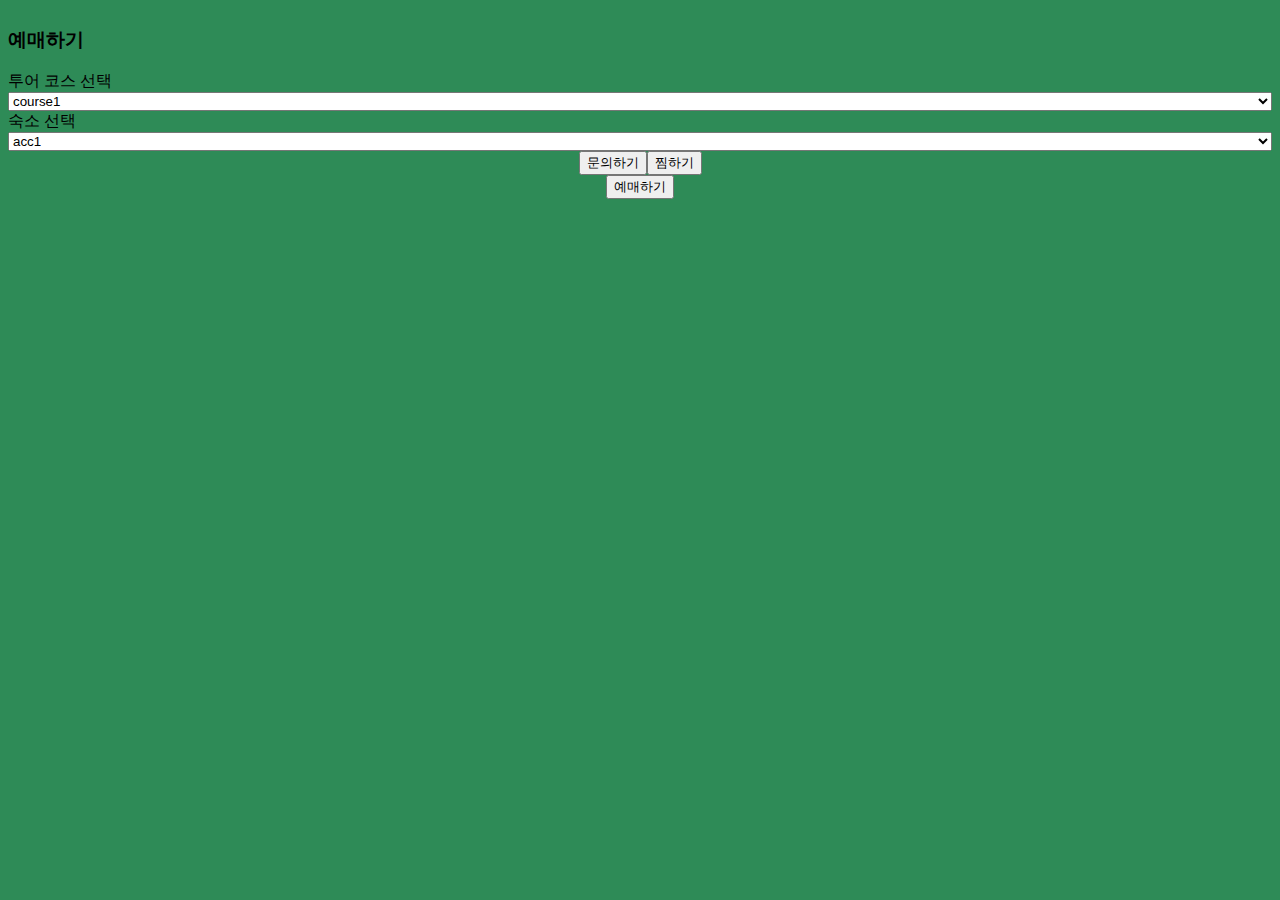
==== html/book-mobile.html @ d5210b1e "sign-up" ====
<!DOCTYPE html>
<html lang="en">
  <head>
    <meta charset="UTF-8" />
    <meta name="viewport" content="width=device-width, initial-scale=1.0" />
    <link rel="stylesheet" href="../css/book-mobile.css" />
    <title>Document</title>
  </head>
  <body>
    <main>
      <form action="#" class="book-form">
        <div class="book-container">
          <h3>예매하기</h3>
          <label for="course">투어 코스 선택</label>
          <select name="course" id="course">
            <option value="1">course1</option>
            <option value="2">course2</option>
            <option value="3">course3</option>
            <option value="4">course4</option>
          </select>
          <label for="accomodation">숙소 선택</label>
          <select name="accomodation" id="accomodation">
            <option value="1">acc1</option>
            <option value="2">acc2</option>
            <option value="3">acc3</option>
            <option value="4">acc4</option>
          </select>
        </div>
        <div class="submit-container">
          <div class="submit-container__start">
            <button>문의하기</button>
            <button>찜하기</button>
          </div>
          <div class="submit-container__end">
            <input type="submit" value="예매하기" />
          </div>
        </div>
      </form>
    </main>
  </body>
</html>
---- css/book-mobile.css ----
@import "var.css";

/* main */
body {
  background-color: seagreen;
}
.book-form {
  display: flex;
  flex-direction: column;
}

.book-container {
  display: flex;
  flex-direction: column;
}

.submit-container {
  display: flex;
  flex-direction: column;
}

.submit-container__start {
  display: flex;
  justify-content: center;
}

.submit-container__end {
  display: flex;
  justify-content: center;
}
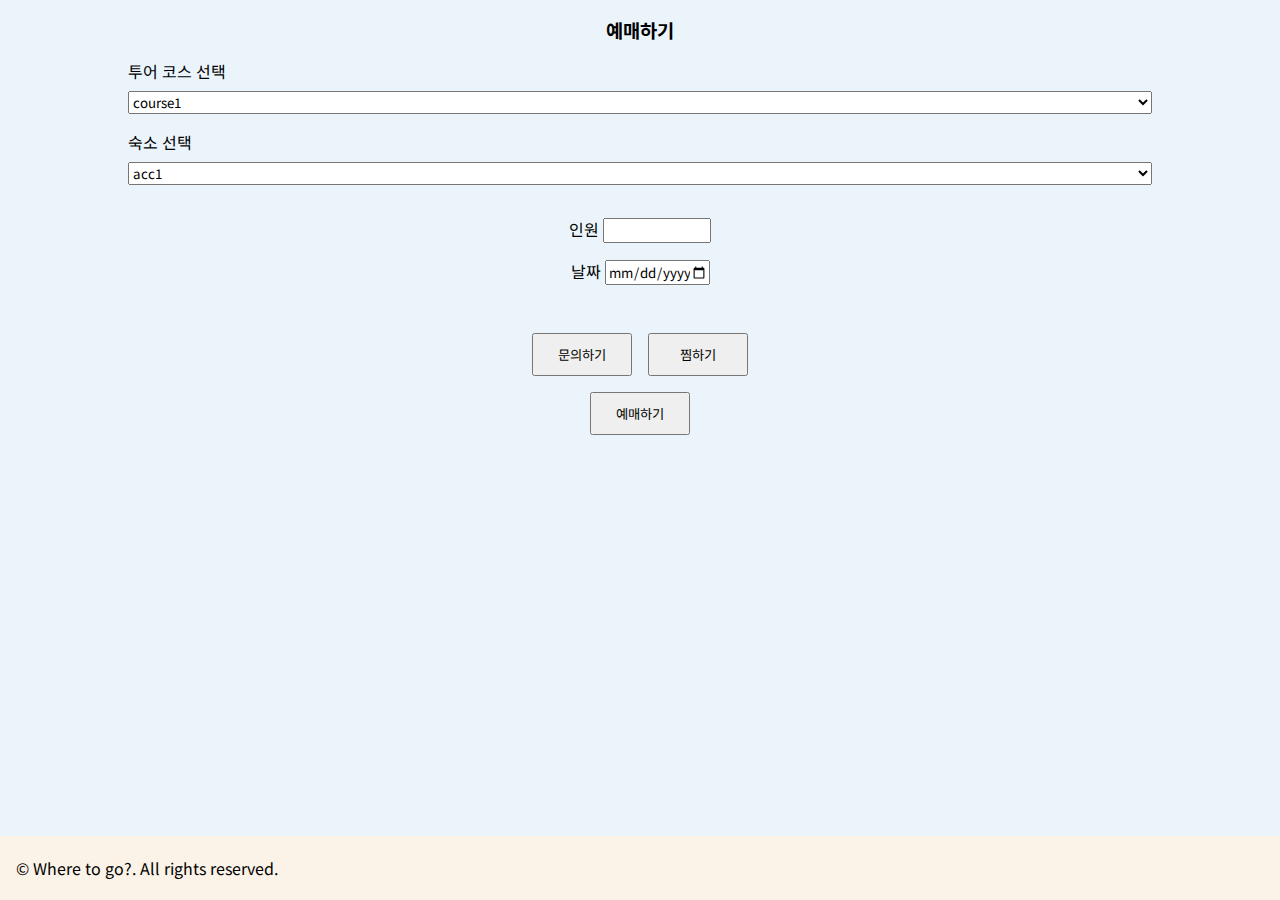
==== commit 5bddf098: "WYP" ====
--- a/html/book-mobile.html
+++ b/html/book-mobile.html
@@ -4,14 +4,14 @@
     <meta charset="UTF-8" />
     <meta name="viewport" content="width=device-width, initial-scale=1.0" />
     <link rel="stylesheet" href="../css/book-mobile.css" />
-    <title>Document</title>
+    <title>어디가개?</title>
   </head>
   <body>
     <main>
       <form action="#" class="book-form">
         <div class="book-container">
           <h3>예매하기</h3>
-          <label for="course">투어 코스 선택</label>
+          <label course-labelfor="course">투어 코스 선택</label>
           <select name="course" id="course">
             <option value="1">course1</option>
             <option value="2">course2</option>
@@ -26,6 +26,16 @@
             <option value="4">acc4</option>
           </select>
         </div>
+        <div class="book-info-container">
+          <div class="book-info-container__start">
+            <label for="people">인원</label>
+            <input type="number" id="people" />
+          </div>
+          <div class="book-info-container__end">
+            <label for="date">날짜</label>
+            <input type="date" id="date" />
+          </div>
+        </div>
         <div class="submit-container">
           <div class="submit-container__start">
             <button>문의하기</button>
@@ -37,5 +47,11 @@
         </div>
       </form>
     </main>
+    <iframe
+      src="../html/components/footer.html "
+      frameborder="0"
+      width="100%"
+      height="96px"
+    ></iframe>
   </body>
 </html>
--- a/css/book-mobile.css
+++ b/css/book-mobile.css
@@ -1,17 +1,56 @@
-@import "var.css";
+@import url(./var.css);
 
+* {
+  margin: 0;
+}
 /* main */
 body {
-  background-color: seagreen;
+  background-color: var(--color-light-blue);
 }
 .book-form {
   display: flex;
   flex-direction: column;
+  width: 80%;
+  margin: 0 auto;
 }
 
 .book-container {
   display: flex;
   flex-direction: column;
+}
+
+.book-container h3 {
+  text-align: center;
+  margin: 16px;
+  margin-bottom: 64 px;
+}
+
+.book-container label {
+  margin-bottom: 8px;
+}
+
+.book-container > select {
+  margin-bottom: 16px;
+}
+
+.book-container select:last-child {
+  margin-bottom: 32px;
+}
+
+.book-info-container {
+  display: flex;
+  flex-direction: column;
+  align-items: center;
+  margin-bottom: 32px;
+}
+
+.book-info-container__start,
+.book-info-container__end {
+  margin-bottom: 16px;
+}
+
+.book-info-container input {
+  width: 100px;
 }
 
 .submit-container {
@@ -22,9 +61,29 @@
 .submit-container__start {
   display: flex;
   justify-content: center;
+  margin-bottom: 16px;
+}
+
+.submit-container__start button {
+  padding: 10px;
+  width: 100px;
+}
+
+.submit-container__start button:first-child {
+  margin-right: 16px;
 }
 
 .submit-container__end {
   display: flex;
   justify-content: center;
 }
+
+.submit-container__end input {
+  padding: 10px;
+  width: 100px;
+}
+
+iframe {
+  position: absolute;
+  bottom: 0;
+}
